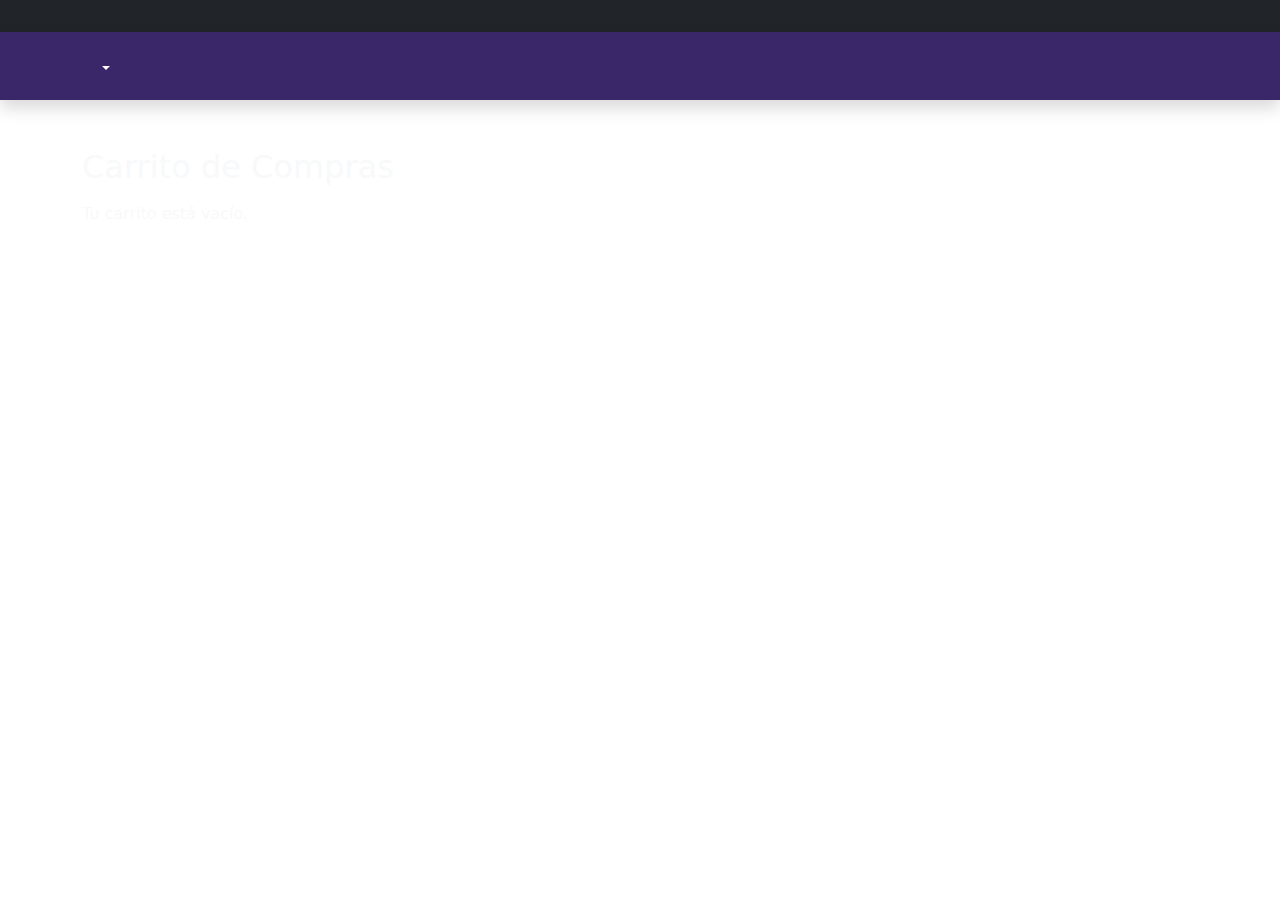
==== carrito.html @ a48f408b "Tercera Entrega" ====
<!DOCTYPE html>
<html lang="es">

<head>
  <meta charset="utf-8" />
  <meta name="viewport" content="width=device-width, initial-scale=1" />
  <title>Carrito de compras</title>
  <link rel="icon" href="./assets/images/favicon.ico" type="image/x-icon" />
  <link href="https://cdn.jsdelivr.net/npm/bootstrap@5.3.3/dist/css/bootstrap.min.css" rel="stylesheet" integrity="sha384-QWTKZyjpPEjISv5WaRU9OFeRpok6YctnYmDr5pNlyT2bRjXh0JMhjY6hW+ALEwIH" crossorigin="anonymous" />

  <link rel="stylesheet" href="https://fonts.googleapis.com/css2?family=Roboto:wght@100;200;300;400;500;700;900&family=Press+Start+2P&display=swap">
  <link rel="stylesheet" href="./assets/css/fontawesome.min.css">
  <!-- FUENTES -->
  <link rel="preconnect" href="https://fonts.googleapis.com">
  <link rel="preconnect" href="https://fonts.gstatic.com" crossorigin>
  <link rel="stylesheet" href="./assets/css/style.css" />

</head>

<body>
  <nav class="navbar navbar-expand-lg bg-dark navbar-light d-none d-lg-block" id="templatemo_nav_top">
    <div class="container text-light">
      <div class="w-100 d-flex justify-content-between">
        <div>
          <p id="welcomeMessage" class="text-center my-3"></p> 
        </div>
      </div>
    </div>
  </nav>
   <nav class="navbar navbar-expand-lg navbar-dark bg-azul shadow">
    <div class="container d-flex justify-content-between align-items-center">
      <a class="navbar-brand text-success logo h1 align-self-center" href="index.html">
        <img class="w-15" src="./assets/images/Es-Tim-31-10-2024.png" alt="">
      </a>

      <button class="navbar-toggler border-0" type="button" data-bs-toggle="collapse" data-bs-target="#templatemo_main_nav" aria-controls="navbarSupportedContent" aria-expanded="false" aria-label="Toggle navigation">
        <span class="navbar-toggler-icon"></span>
      </button>

      <div class="align-self-center collapse navbar-collapse flex-fill d-lg-flex justify-content-lg-between" id="templatemo_main_nav">
        <div class="navbar align-self-center d-flex flex-wrap justify-content-end">
          <!-- Carrito, visible solo si el usuario está autenticado -->
          <!-- <a id="cartIcon" class="text-white nav-icon position-relative text-decoration-none">
            <i class="fa fa-fw fa-shopping-cart text-light mr-1 fs-4"></i>
          </a> -->

          <!-- Ícono de usuario con menú desplegable -->
          <div class="dropdown">
            <a class="text-white nav-icon position-relative text-decoration-none dropdown-toggle " href="#" id="userMenu" role="button" data-bs-toggle="dropdown" aria-expanded="false">
              <i class="fa fa-fw fa-user text-light mr-1 fs-4"></i>
            </a>
            <ul class="dropdown-menu dropdown-menu-end" aria-labelledby="userMenu">

              <li><a class="dropdown-item" href="#" id="menuSalir" data-bs-toggle="modal" data-bs-target="#loginModal"><i class="fas fa-sign-in-alt"></i> Ingresar</a></li>
              <li><a class="dropdown-item" href="#" id="menuMisJuegos"><i class="fas fa-gamepad"></i> Mis juegos</a></li>
              <li><a class="dropdown-item" href="usuario.html" id="menuMisDatos"><i class="fas fa-users-cog"></i> Datos personales</a></li>
              <li><a class="dropdown-item text-danger" href="#" id="menuLogout" data-bs-toggle="modal" data-bs-target="#logoutModal"> <i class="fas fa-sign-out-alt"></i> Salir</a></li>
            </ul>
          </div>
        </div>
      </div>
    </div>
  </nav>
    <div class="container mt-5 text-light">
        <h2>Carrito de Compras</h2>
        <div id="carritoContainer" class="mt-3"></div>
    </div>


    <!-- Modal -->
  <div class="modal fade" id="loginModal" tabindex="-1" aria-labelledby="loginModalLabel" aria-hidden="true">
    <div class="modal-dialog">
      <div class="modal-content">
        <div class="modal-header">
          <h1 class="modal-title fs-5" id="loginModalLabel">Login</h1>
          <button type="button" class="btn-close" data-bs-dismiss="modal" aria-label="Close"></button>
        </div>
        <div class="modal-body">
          <form id="loginForm">
            <label for="username" class="form-label">Usuario</label>
            <input type="text" id="username" class="form-control" placeholder="Usuario">
            <label for="password" class="form-label">Contraseña</label>

            <input type="password" id="password" class="form-control" placeholder="Contraseña">
            <button type="submit" id="loginButton" class="btn btn-primary mt-4">Iniciar sesión</button>
            <p>No tienes una cuenta? <a href="registro.html">Registrate</a></p>
          </form>
        </div>
      </div>
    </div>
  </div>
  
  <div class="modal fade" id="logoutModal" tabindex="-1" aria-labelledby="logoutModalLabel" aria-hidden="true">
    <div class="modal-dialog">
      <div class="modal-content">
        <div class="modal-header">
          <h1 class="modal-title fs-5" id="logoutModalLabel">Logout</h1>
          <button type="button" class="btn-close" data-bs-dismiss="modal" aria-label="Close"></button>
        </div>
        <div class="modal-body">
          <form id="logoutForm">
            <h3>¿Desea cerrar sesión?</h3>
            <button type="submit" id="logoutButton" class="btn btn-primary mt-4">Si</button>
          </form>
        </div>
      </div>
    </div>
  </div>
    
    <script src="https://cdn.jsdelivr.net/npm/bootstrap@5.3.3/dist/js/bootstrap.bundle.min.js" integrity="sha384-YvpcrYf0tY3lHB60NNkmXc5s9fDVZLESaAA55NDzOxhy9GkcIdslK1eN7N6jIeHz" crossorigin="anonymous"></script>
    <script src="assets/js/auth.js"></script>
    <script src="assets/js/carrito.js"></script>
</body>
</html>
---- assets/css/style.css ----
* {
  margin: 0;
  padding: 0;
  box-sizing: border-box;
}

html {
  background: url("../images/fdo1.webp");
  background-size: contain;
  background-attachment: fixed;
}

body {
  background: transparent;
}

.card:hover {
  transform: translateY(-10px);
  box-shadow: 0 4px 8px rgba(0, 0, 0, 0.2);
}

.press-start-2p-regular {
  font-family: "Press Start 2P", system-ui;
  font-weight: 400;
  font-style: normal;
}

.card {
  display: flex;
  font-family: monospace;
  flex-direction: column;
  justify-content: space-between;
  border: 3px solid rgb(174, 218, 80);
  border-radius: 15px;
  transition: transform 0.3s, box-shadow 0.3s;
  height: 100%;
  background: #3a2769b8;
  color: rgb(174, 218, 80);
  ;
}

.card-body {
  background: transparent;
  flex-grow: 1;
  /* Ocupa el espacio restante */
}

.card-footer {
  background: transparent;
  text-align: center;
  margin-top: auto;
  /* Empuja el footer hacia el final */
}


.card-img-top {
  height: 200px;
  width: 100%;
  border-radius: 10px 10px 0 0;
}

.bg-azul {
  background-color: #3a2769;
}

.neon {
  color: #fff;
  text-shadow:
    0 0 5px rgba(0, 178, 255, 1),
    0 0 10px rgba(0, 178, 255, 1),
    0 0 20px rgba(0, 178, 255, 1),
    0 0 40px rgba(38, 104, 127, 1),
    0 0 80px rgba(38, 104, 127, 1),
    0 0 90px rgba(38, 104, 127, 1),
    0 0 100px rgba(38, 104, 127, 1),
    0 0 140px rgba(38, 104, 127, 1),
    0 0 180px rgba(38, 104, 127, 1);
}

.overlay {
  position: absolute;
  top: 0;
  left: 0;
  width: 100%;
  height: 100%;
  background-color: #3a2769;
  opacity: 0.6;
  z-index: 1;
}

.content {
  position: relative;
  z-index: 2;
}

.content h1 {
  font-size: 2.5rem;
}
 
.bg-home { 
  background:url("../images/tiendade-conveniencia-8-bits-de-japon-4wk0er43wg1dth44.webp") !important; 
  background-size: cover!important;
}

.w-15{
  width: 15%;
}

.modal-header {
  background: #536493;
  color: white;
}

.modal-content {
  font-family: monospace;
  border: 2px solid #536493;
}

.modal-body {
  background: #FFF1DB;
}
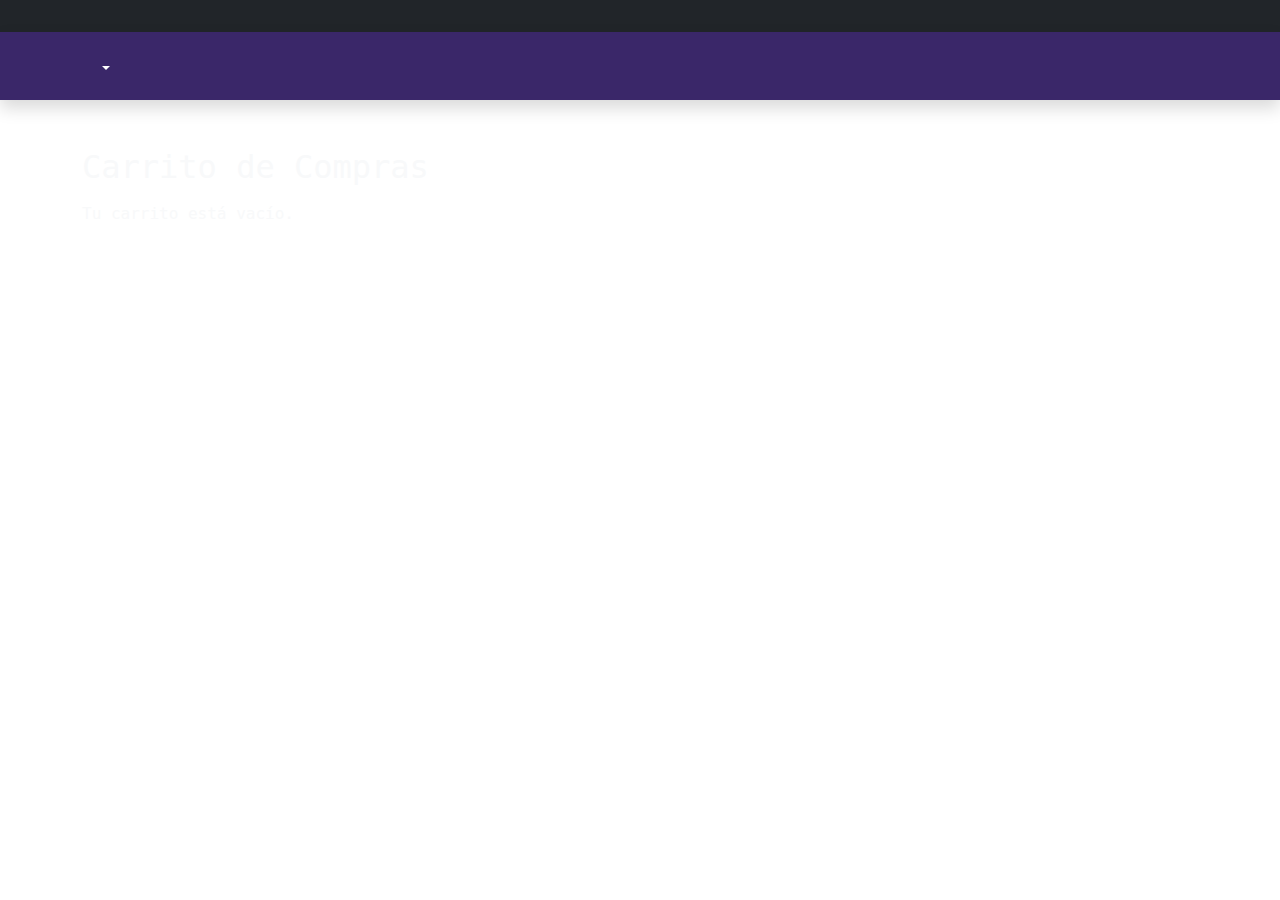
==== commit 10a081ba: "Mejoras de juegos // correccion de errores" ====
--- a/carrito.html
+++ b/carrito.html
@@ -15,9 +15,25 @@
   <link rel="preconnect" href="https://fonts.gstatic.com" crossorigin>
   <link rel="stylesheet" href="./assets/css/style.css" />
 
+      <!-- SweetAlert2 -->
+      <script src="https://cdn.jsdelivr.net/npm/sweetalert2@11"></script>
+      <!-- Toastify -->
+      <script src="https://cdn.jsdelivr.net/npm/toastify-js"></script>
+      <link rel="stylesheet" href="https://cdn.jsdelivr.net/npm/toastify-js/src/toastify.min.css">
+    
+  <style>
+    .table-dark th, .table-dark td {
+    vertical-align: middle;
+}
+.table-hover tbody tr:hover {
+    background-color: #343a40; /* Cambia el color al pasar el cursor */
+}
+
+  </style>
+
 </head>
 
-<body>
+<body class="bg-old-blue">
   <nav class="navbar navbar-expand-lg bg-dark navbar-light d-none d-lg-block" id="templatemo_nav_top">
     <div class="container text-light">
       <div class="w-100 d-flex justify-content-between">
@@ -53,7 +69,7 @@
 
               <li><a class="dropdown-item" href="#" id="menuSalir" data-bs-toggle="modal" data-bs-target="#loginModal"><i class="fas fa-sign-in-alt"></i> Ingresar</a></li>
               <li><a class="dropdown-item" href="#" id="menuMisJuegos"><i class="fas fa-gamepad"></i> Mis juegos</a></li>
-              <li><a class="dropdown-item" href="usuario.html" id="menuMisDatos"><i class="fas fa-users-cog"></i> Datos personales</a></li>
+              <li><a class="dropdown-item" href="datosPersonales.html" id="menuMisDatos"><i class="fas fa-users-cog"></i> Datos personales</a></li>
               <li><a class="dropdown-item text-danger" href="#" id="menuLogout" data-bs-toggle="modal" data-bs-target="#logoutModal"> <i class="fas fa-sign-out-alt"></i> Salir</a></li>
             </ul>
           </div>
@@ -108,7 +124,11 @@
   </div>
     
     <script src="https://cdn.jsdelivr.net/npm/bootstrap@5.3.3/dist/js/bootstrap.bundle.min.js" integrity="sha384-YvpcrYf0tY3lHB60NNkmXc5s9fDVZLESaAA55NDzOxhy9GkcIdslK1eN7N6jIeHz" crossorigin="anonymous"></script>
-    <script src="assets/js/auth.js"></script>
-    <script src="assets/js/carrito.js"></script>
+    <script defer src="../assets/js/clases/Usuarios.js"></script>
+    <script defer src="../assets/js/utils.js"></script>
+    <script defer src="../assets/js/auth.js"></script>
+    <script defer src="../assets/js/carrito.js"></script>
+    
+    
 </body>
 </html>
--- a/assets/css/style.css
+++ b/assets/css/style.css
@@ -1,22 +1,16 @@
+/* Reset básico */
 * {
   margin: 0;
   padding: 0;
   box-sizing: border-box;
 }
-
-html {
-  background: url("../images/fdo1.webp");
-  background-size: contain;
-  background-attachment: fixed;
-}
-
+nav{
+  z-index: 999;
+}
+/* Fondo y diseño general */
 body {
   background: transparent;
-}
-
-.card:hover {
-  transform: translateY(-10px);
-  box-shadow: 0 4px 8px rgba(0, 0, 0, 0.2);
+  font-family:monospace ;
 }
 
 .press-start-2p-regular {
@@ -25,6 +19,59 @@
   font-style: normal;
 }
 
+.bg-old-blue {
+  background: url("../images/fdo1.webp") !important;
+  background-size: contain !important;
+  background-attachment: fixed !important;
+}
+
+.bg-home {
+  background: url("../images/tiendade-conveniencia-8-bits-de-japon-4wk0er43wg1dth44.webp") !important;
+  background-size: cover !important;
+}
+
+.bg-azul {
+  background-color: #3a2769;
+}
+
+.overlay {
+  position: absolute;
+  top: 0;
+  left: 0;
+  width: 100%;
+  height: 100%;
+  background-color: #3a2769;
+  opacity: 0.6;
+  z-index: 1;
+}
+
+.content {
+  position: relative;
+  z-index: 2;
+}
+
+.content h1 {
+  font-size: 2.5rem;
+}
+
+.modal-header {
+  background: #536493;
+  color: white;
+}
+
+.modal-content {
+  font-family: monospace;
+  border: 2px solid #536493;
+}
+
+.modal-body {
+  background: #fff1db;
+}
+
+
+
+
+/* Cartas y elementos */
 .card {
   display: flex;
   font-family: monospace;
@@ -36,87 +83,405 @@
   height: 100%;
   background: #3a2769b8;
   color: rgb(174, 218, 80);
-  ;
+}
+
+.card:hover {
+  transform: translateY(-10px);
+  box-shadow: 0 4px 8px rgba(0, 0, 0, 0.2);
 }
 
 .card-body {
   background: transparent;
   flex-grow: 1;
-  /* Ocupa el espacio restante */
 }
 
 .card-footer {
   background: transparent;
   text-align: center;
   margin-top: auto;
-  /* Empuja el footer hacia el final */
-}
-
+}
 
 .card-img-top {
   height: 200px;
   width: 100%;
+  object-fit: cover;
   border-radius: 10px 10px 0 0;
 }
-
-.bg-azul {
-  background-color: #3a2769;
-}
-
+.w-15 {
+  width: 15% !important;
+}
+/* Imagen del creador */
+#img_creador {
+  border-radius: 50%;
+  object-fit: cover;
+  width: 400px;
+  height: 400px;
+}
+
+/* Globo de conversación */
+.speech-bubble {
+  background-color: #f5f5f5;
+  color: #333;
+  padding: 15px;
+  border-radius: 15px;
+  max-width: 300px;
+  position: relative; 
+  font-size: 16px;
+  box-shadow: 0px 4px 6px rgba(0, 0, 0, 0.2);
+}
+
+.speech-bubble:after {
+  content: '';
+  position: absolute;
+  bottom: 100px;
+  left: -50px;
+  transform: rotate(90deg);
+  border-width: 48px 28px 0;
+  border-style: solid;
+  border-color: #f5f5f5 transparent;
+}
+
+/* Texto en el globo */
+.speech-bubble p {
+  margin: 0;
+  text-align: center;
+}
+
+/* Spinner para el clima */
+.spinner-border {
+  display: inline-block;
+  width: 3rem;
+  height: 3rem;
+  border-width: 0.3rem;
+}
+
+/* Neon */
 .neon {
   color: #fff;
-  text-shadow:
-    0 0 5px rgba(0, 178, 255, 1),
-    0 0 10px rgba(0, 178, 255, 1),
-    0 0 20px rgba(0, 178, 255, 1),
-    0 0 40px rgba(38, 104, 127, 1),
-    0 0 80px rgba(38, 104, 127, 1),
-    0 0 90px rgba(38, 104, 127, 1),
-    0 0 100px rgba(38, 104, 127, 1),
-    0 0 140px rgba(38, 104, 127, 1),
-    0 0 180px rgba(38, 104, 127, 1);
-}
-
-.overlay {
-  position: absolute;
+  text-shadow: 0 0 5px rgba(0, 178, 255, 1), 0 0 10px rgba(0, 178, 255, 1),
+    0 0 20px rgba(0, 178, 255, 1), 0 0 40px rgba(38, 104, 127, 1),
+    0 0 80px rgba(38, 104, 127, 1);
+}
+
+/* Clima */
+#weather-container {
+  text-align: center;
+  color: #fff;
+  z-index: 1;
+}
+
+#clima-efectos {
+  position: absolute; 
+  
   top: 0;
   left: 0;
   width: 100%;
   height: 100%;
-  background-color: #3a2769;
+  pointer-events: none; 
+  height: 100%;
+  overflow: hidden; 
+  z-index: 2; 
+  
+}
+
+
+#weather-container img {
+  margin-top: 10px;
+  width: 64px;
+  height: 64px;
+}
+/* Contenedor para lluvia */
+.rain {
+  position: relative;
+  overflow: hidden;
+  height: 100%;
+  width: 100%;
+}
+
+/* Estilos base para las gotas */
+.rain .raindrop {
+  position: absolute;
+  background: #4a90e2;
+  border-radius: 50%;
+  width: 2px;
+  height: 15px;
+  animation: fall linear infinite;
+  opacity: 0.7;
+}
+
+/* Variación en tamaño y velocidad */
+.rain .raindrop:nth-child(odd) {
+  width: 2px;
+  height: 20px;
+  animation-duration: 2s; /* Velocidad más lenta */
+}
+
+.rain .raindrop:nth-child(even) {
+  width: 3px;
+  height: 10px;
+  animation-duration: 1.5s; /* Velocidad más rápida */
+}
+
+/* Animación de caída vertical */
+@keyframes fall {
+  0% {
+    top: -50px;
+    opacity: 0.8;
+  }
+  100% {
+    top: 100vh;
+    opacity: 0;
+  }
+}
+
+/* Sol */
+.sun {
+  position: absolute;
+  top: 10%;
+  left: 70%; /* Comienza más hacia la derecha */
+  width: 150px;
+  height: 150px;
+  background: radial-gradient(circle, rgba(253, 184, 19, 1) 0%, rgba(253, 184, 19, 0.8) 50%, rgba(253, 184, 19, 0) 90%);
+  border-radius: 50%;
+  z-index: -1;
+  animation: moveSun 30s linear infinite; /* Movimiento cíclico más rápido */
+  box-shadow: 0 0 20px rgba(253, 184, 19, 1), 0 0 40px rgba(253, 184, 19, 0.8), 0 0 80px rgba(253, 184, 19, 0.5);
+}
+
+@keyframes moveSun {
+  0% {
+    transform: translate(0, 0);
+  }
+  50% {
+    transform: translate(-20px, -20px); /* Pequeño desplazamiento hacia arriba y la izquierda */
+  }
+  100% {
+    transform: translate(0, 0);
+  }
+}
+
+/* Estilo de la Luna */
+.moon {
+  position: absolute;
+  top: 10%;
+  left: 70%;
+  width: 150px;
+  height: 150px;
+  background: radial-gradient(circle, rgba(192, 192, 192, 1) 0%, rgba(192, 192, 192, 0.8) 50%, rgba(192, 192, 192, 0) 90%);
+  border-radius: 50%;
+  z-index: -1;
+  animation: moveSun 30s linear infinite; /* Movimiento cíclico más rápido */
+  box-shadow: 5px 0 10px 3px rgba(229, 229, 229, 0.3),
+  0 0 10px 2px rgba(229, 229, 229, 0.3),
+  5px 0 10px 2px rgba(229, 229, 229, 0.3),
+  0 0 3px 2px rgba(229, 229, 229, 0.3); }
+ 
+.moon::after{
+  content: ''; 
+  background: radial-gradient(circle, rgba(192, 192, 192, 1) 0%, rgba(192, 192, 192, 0.8) 50%, rgba(192, 192, 192, 0) 90%);
+
+  display: block;
+  position: absolute;
+  left: 70px;
+  top: 50px;
+  width: 40px;
+  height: 40px;
+  border-radius: 50%;
+  box-shadow: 3px 0 0 1px rgba(98, 98, 98, 0.51),
+  7px 45px 0 -5px rgba(162, 162, 162, 0.9),
+  9px 45px 0 -5px rgba(100, 100, 100, 0.51),
+  35px 20px 0 -10px rgba(162, 162, 162, 0.9),
+  37px 20px 0 -10px rgba(100, 100, 100, 0.51);
+}
+
+
+/* NUBES */
+.cloud {
+  position: absolute;
+  display: flex;
+  justify-content: center;
+  align-items: center;
+  animation: moveClouds 40s linear infinite;
+  pointer-events: none;
+  top: 0; /* Ajustado dinámicamente */
+  left: -150%; /* Comienza fuera del área visible */
+}
+
+
+
+
+.cloud .cloud-part {
+  position: absolute;
+  background: #f5f5f5;
+  border-radius: 50%;
+  box-shadow: 0 4px 8px rgba(0, 0, 0, 0.15);
+}
+
+.cloud .cloud-part:nth-child(1) {
+  width: 80px;
+  height: 80px;
+  left: 5%;
+  top: 10%;
+}
+
+.cloud .cloud-part:nth-child(2) {
+  width: 120px;
+  height: 120px;
+  left: 50%;
+  top: 0%;
+}
+
+.cloud .cloud-part:nth-child(3) {
+  width: 90px;
+  height: 90px;
+  left: 85%;
+  top: 20%;
   opacity: 0.6;
-  z-index: 1;
-}
-
-.content {
-  position: relative;
-  z-index: 2;
-}
-
-.content h1 {
-  font-size: 2.5rem;
-}
+}
+
+.cloud .cloud-part:nth-child(4) {
+  width: 100px;
+  height: 100px;
+  left: 35%;
+  top: 40%;
+  opacity: 0.8;
+}
+
+@keyframes moveClouds {
+  0% {
+    transform: translateX(-150%);
+  }
+  100% {
+    transform: translateX(150%);
+  }
+}
+
+.cloud {
+  animation: moveClouds 40s linear infinite;
+}
+
+
  
-.bg-home { 
-  background:url("../images/tiendade-conveniencia-8-bits-de-japon-4wk0er43wg1dth44.webp") !important; 
-  background-size: cover!important;
-}
-
-.w-15{
-  width: 15%;
-}
-
-.modal-header {
-  background: #536493;
-  color: white;
-}
-
-.modal-content {
-  font-family: monospace;
-  border: 2px solid #536493;
-}
-
-.modal-body {
-  background: #FFF1DB;
-}
-
+ 
+#clouds{
+	padding: 100px 0; 
+}
+
+/*Time to finalise the cloud shape*/
+.cloud {
+	width: 200px; height: 60px;
+	background: #fff;
+	
+	border-radius: 200px;
+	-moz-border-radius: 200px;
+	-webkit-border-radius: 200px;
+	
+	position: relative; 
+}
+
+.cloud:before, .cloud:after {
+	content: '';
+	position: absolute; 
+	background: #fff;
+	width: 100px; height: 80px;
+	position: absolute; top: -15px; left: 10px;
+	
+	border-radius: 100px;
+	-moz-border-radius: 100px;
+	-webkit-border-radius: 100px;
+	
+	-webkit-transform: rotate(30deg);
+	transform: rotate(30deg);
+	-moz-transform: rotate(30deg);
+}
+
+.cloud:after {
+	width: 120px; height: 120px;
+	top: -55px; left: auto; right: 15px;
+}
+
+ 
+.x1 {
+	animation: moveclouds 25s linear infinite;
+	-webkit-animation: moveclouds 25s linear infinite;
+	-moz-animation: moveclouds 25s linear infinite;
+	-o-animation: moveclouds 25s linear infinite;
+}
+
+ .x2 {
+	left: 200px;
+	
+	-webkit-transform: scale(0.6);
+	-moz-transform: scale(0.6);
+	transform: scale(0.6);
+	opacity: 0.6; 
+	
+ 	animation: moveclouds 35s linear infinite;
+	-webkit-animation: moveclouds 35s linear infinite;
+	-moz-animation: moveclouds 35s linear infinite;
+	-o-animation: moveclouds 35s linear infinite;
+}
+
+.x3 {
+	left: -250px; top: -200px;
+	
+	-webkit-transform: scale(0.8);
+	-moz-transform: scale(0.8);
+	transform: scale(0.8);
+	opacity: 0.8; 
+	animation: moveclouds 29s linear infinite;
+	-webkit-animation: moveclouds 29s linear infinite;
+	-moz-animation: moveclouds 29s linear infinite;
+	-o-animation: moveclouds 29s linear infinite;
+}
+
+.x4 {
+	left: 470px; top: -250px;
+	
+	-webkit-transform: scale(0.75);
+	-moz-transform: scale(0.75);
+	transform: scale(0.75);
+	opacity: 0.75; 
+	animation: moveclouds 20s linear infinite;
+	-webkit-animation: moveclouds 20s linear infinite;
+	-moz-animation: moveclouds 20s linear infinite;
+	-o-animation: moveclouds 20s linear infinite;
+}
+
+.x5 {
+	left: -150px; top: -150px;
+	
+	-webkit-transform: scale(0.8);
+	-moz-transform: scale(0.8);
+	transform: scale(0.8);
+	opacity: 0.8; /*opacity proportional to the size*/
+	animation: moveclouds 40s linear infinite;
+	-webkit-animation: moveclouds 40s linear infinite;
+	-moz-animation: moveclouds 40s linear infinite;
+	-o-animation: moveclouds 40s linear infinite;
+}
+
+@keyframes moveclouds {
+	0% {margin-left: 1000px;}
+	100% {margin-left: -1000px;}
+}
+@keyframes moveclouds {
+	0% {margin-left: 1000px;}
+	100% {margin-left: -1000px;}
+}
+@keyframes moveclouds {
+	0% {margin-left: 1000px;}
+	100% {margin-left: -1000px;}
+}
+@-webkit-keyframes moveclouds {
+	0% {margin-left: 1000px;}
+	100% {margin-left: -1000px;}
+}
+@-moz-keyframes moveclouds {
+	0% {margin-left: 1000px;}
+	100% {margin-left: -1000px;}
+}
+@-o-keyframes moveclouds {
+	0% {margin-left: 1000px;}
+	100% {margin-left: -1000px;}
+}
